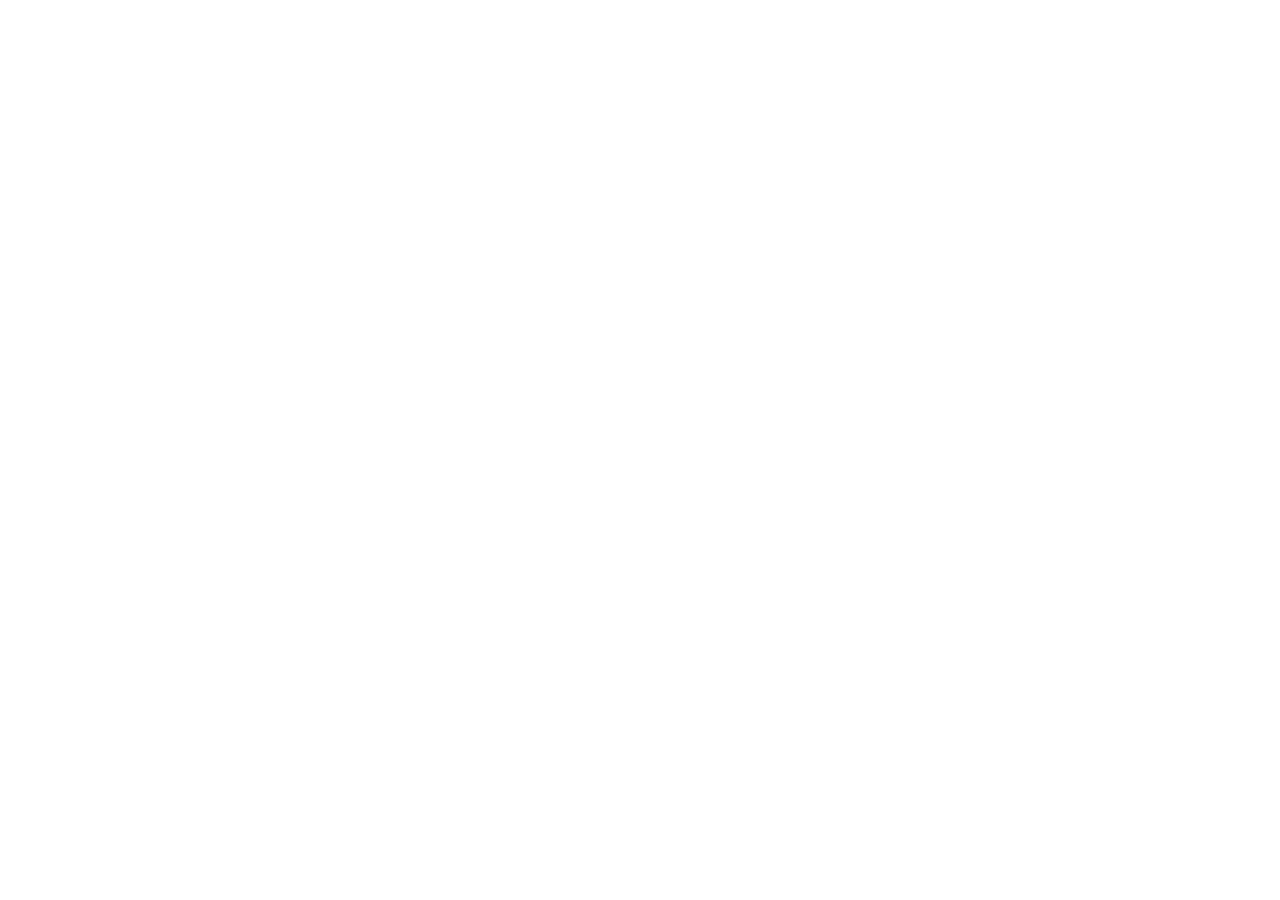
==== index.html @ 8d729cef "added files" ====
<!DOCTYPE html>
<html lang="en">
<head>
    <meta charset="UTF-8">
    <meta name="viewport" content="width=device-width, initial-scale=1.0">
    <title>Document</title>
    <link rel="stylesheet" href="styles.css" />
</head>
<body>
    
</body>
</html>
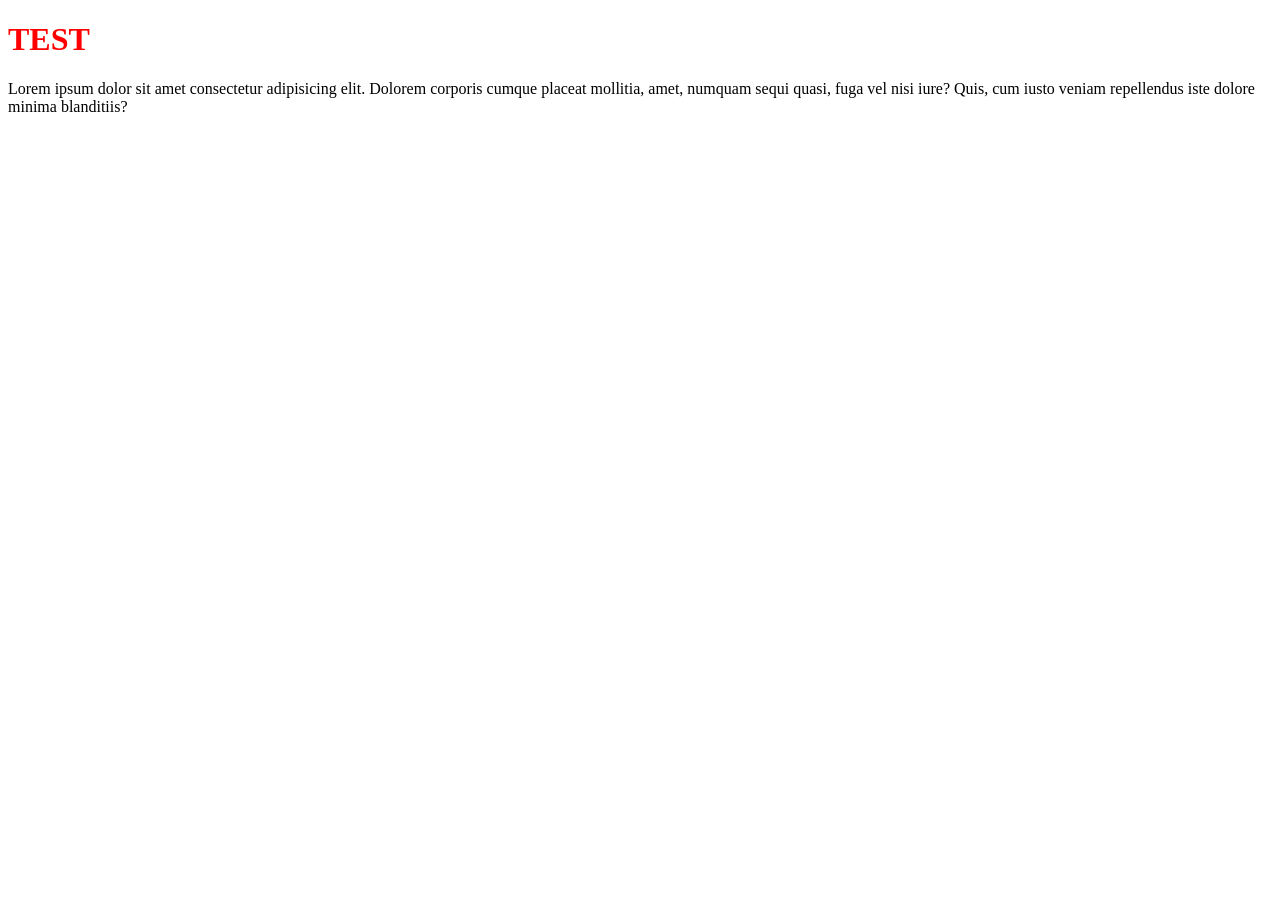
==== commit 62c7d841: "added" ====
--- a/index.html
+++ b/index.html
@@ -7,6 +7,11 @@
     <link rel="stylesheet" href="styles.css" />
 </head>
 <body>
+    <h1>TEST</h1>
+    <p>Lorem ipsum dolor sit amet consectetur adipisicing elit. Dolorem corporis
+         cumque placeat mollitia, amet, numquam sequi quasi, fuga vel nisi iure?
+          Quis, cum iusto veniam repellendus iste dolore minima blanditiis?
+    </p>
     
 </body>
 </html>
--- a/styles.css
+++ b/styles.css
@@ -0,0 +1,3 @@
+h1{
+color : red;
+}
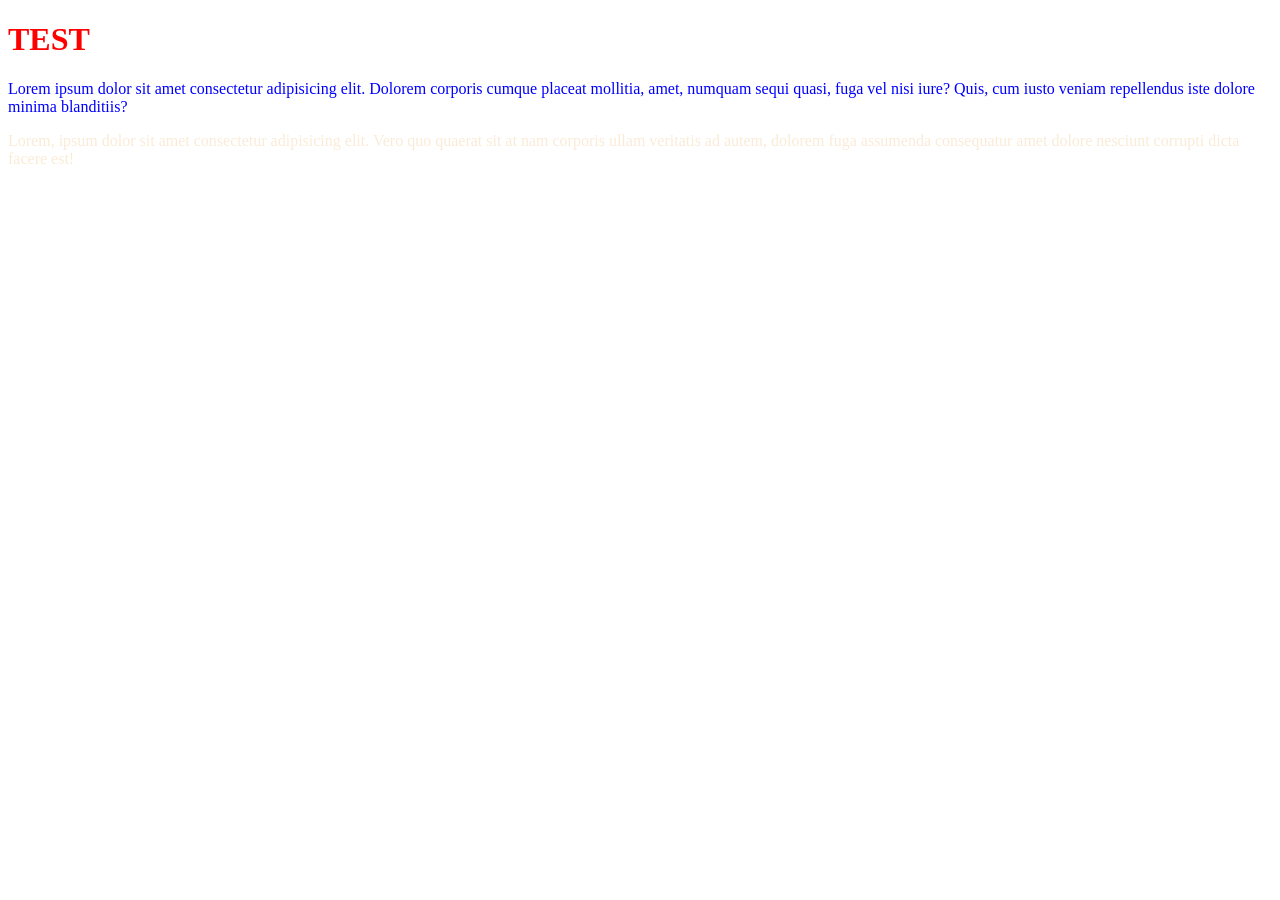
==== commit 1b4f0a44: "Added one more" ====
--- a/index.html
+++ b/index.html
@@ -12,6 +12,10 @@
          cumque placeat mollitia, amet, numquam sequi quasi, fuga vel nisi iure?
           Quis, cum iusto veniam repellendus iste dolore minima blanditiis?
     </p>
+
+    <a>Lorem, ipsum dolor sit amet consectetur adipisicing elit. Vero quo quaerat 
+        sit at nam corporis ullam veritatis ad autem, dolorem fuga assumenda consequatur
+         amet dolore nesciunt corrupti dicta facere est!</a>
     
 </body>
 </html>
--- a/styles.css
+++ b/styles.css
@@ -1,3 +1,11 @@
 h1{
 color : red;
+}
+
+p{
+color:blue;
+} 
+
+a{
+    color: antiquewhite;
 }
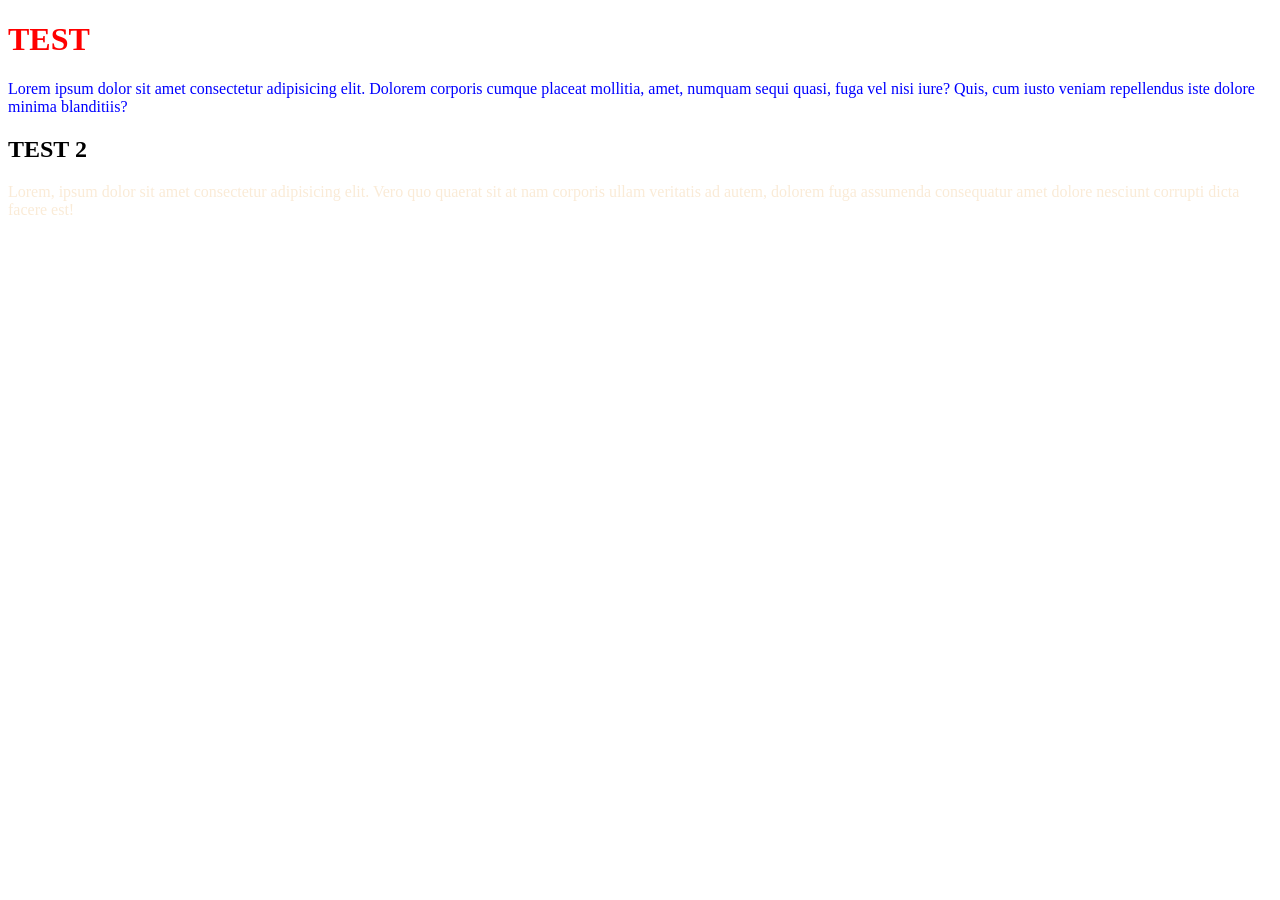
==== commit f65e0d90: "Update index.html" ====
--- a/index.html
+++ b/index.html
@@ -12,10 +12,10 @@
          cumque placeat mollitia, amet, numquam sequi quasi, fuga vel nisi iure?
           Quis, cum iusto veniam repellendus iste dolore minima blanditiis?
     </p>
-
+    <h2>TEST 2</h2>
     <a>Lorem, ipsum dolor sit amet consectetur adipisicing elit. Vero quo quaerat 
         sit at nam corporis ullam veritatis ad autem, dolorem fuga assumenda consequatur
          amet dolore nesciunt corrupti dicta facere est!</a>
     
 </body>
-</html>+</html>
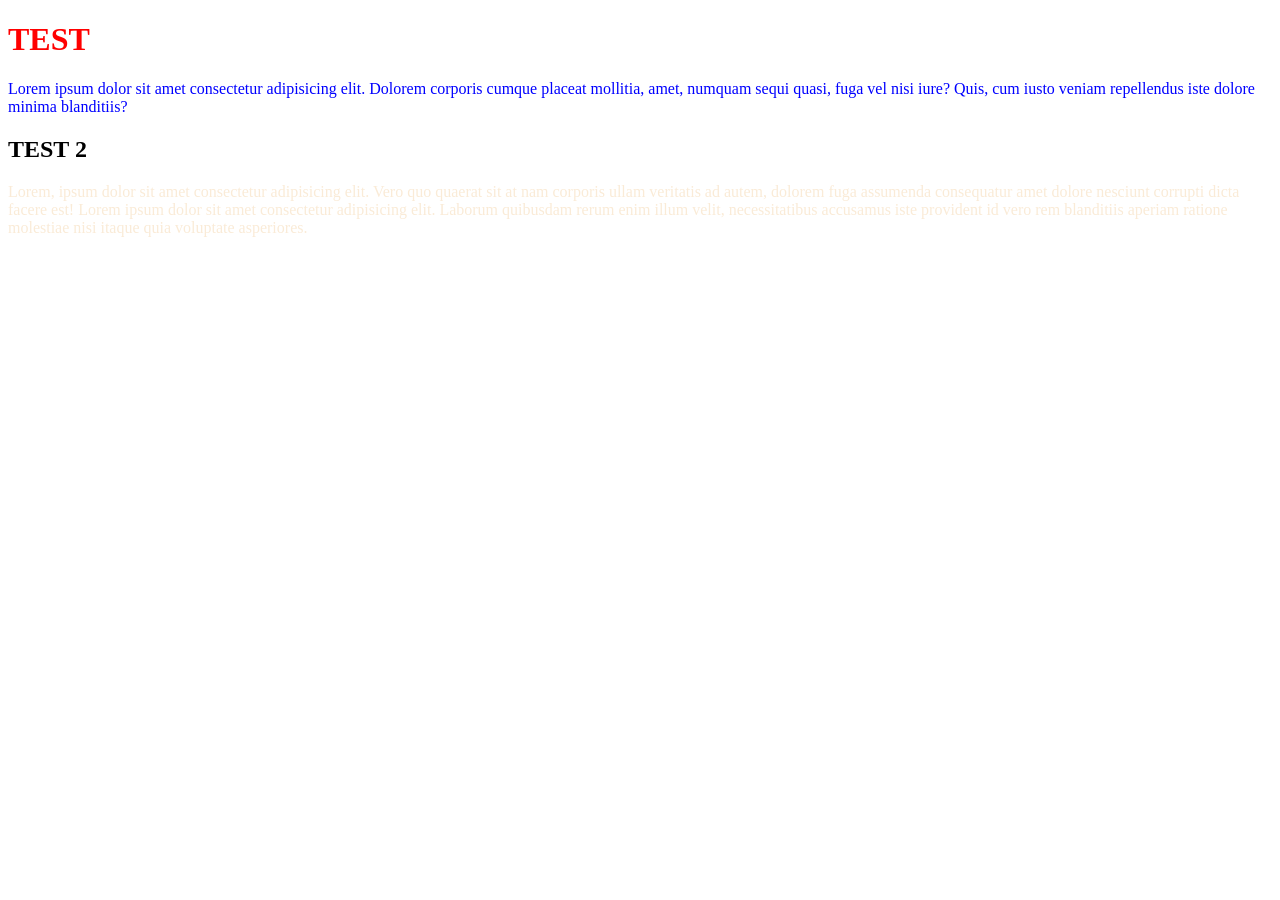
==== commit 2ad3c5e5: ",," ====
--- a/index.html
+++ b/index.html
@@ -15,7 +15,10 @@
     <h2>TEST 2</h2>
     <a>Lorem, ipsum dolor sit amet consectetur adipisicing elit. Vero quo quaerat 
         sit at nam corporis ullam veritatis ad autem, dolorem fuga assumenda consequatur
-         amet dolore nesciunt corrupti dicta facere est!</a>
+         amet dolore nesciunt corrupti dicta facere est!
+
+         Lorem ipsum dolor sit amet consectetur adipisicing elit. Laborum quibusdam rerum enim illum velit, necessitatibus accusamus iste provident id vero rem blanditiis aperiam ratione molestiae nisi itaque quia voluptate asperiores.
+    </a>
     
 </body>
 </html>
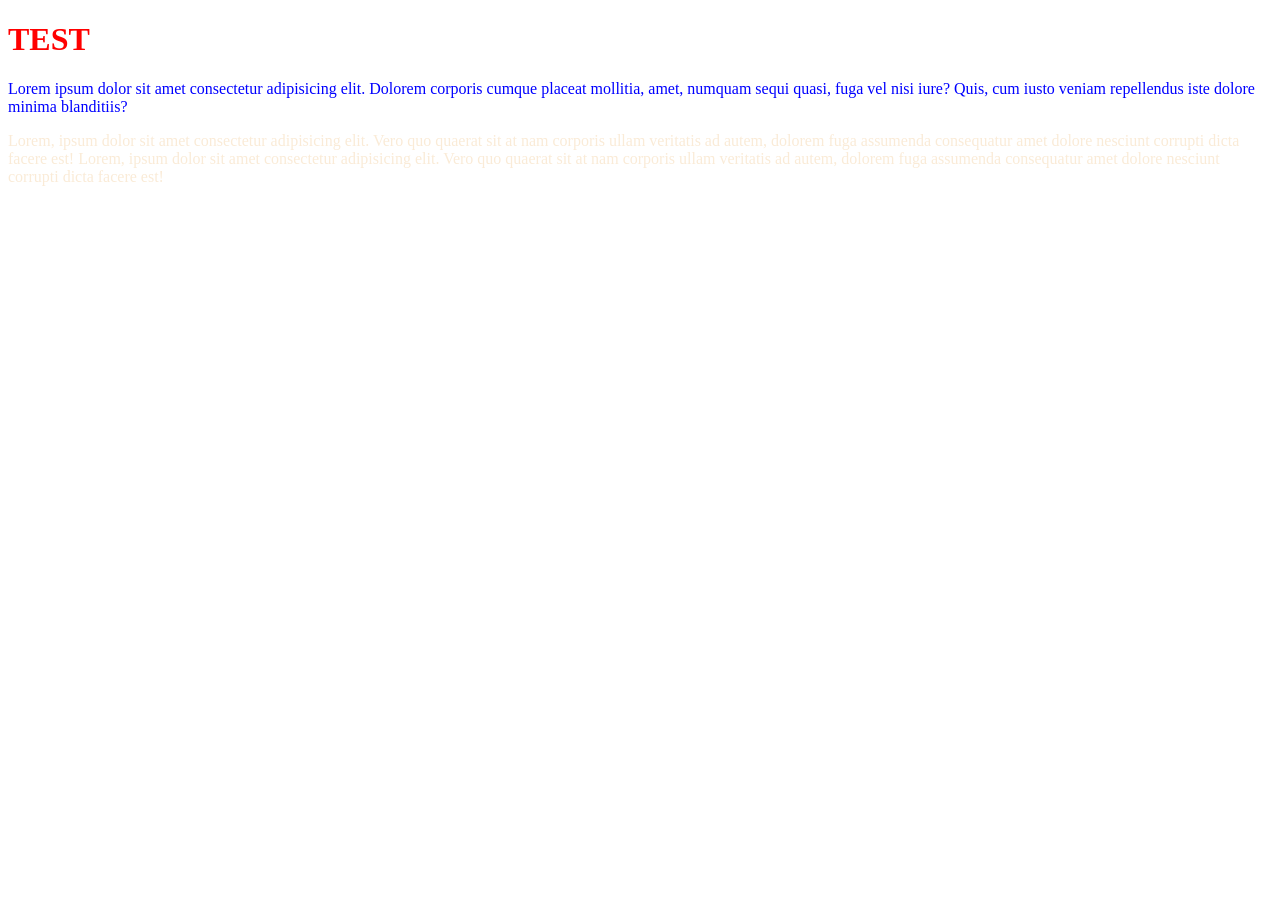
==== commit 6880441a: "checkout" ====
--- a/index.html
+++ b/index.html
@@ -12,13 +12,14 @@
          cumque placeat mollitia, amet, numquam sequi quasi, fuga vel nisi iure?
           Quis, cum iusto veniam repellendus iste dolore minima blanditiis?
     </p>
-    <h2>TEST 2</h2>
+
     <a>Lorem, ipsum dolor sit amet consectetur adipisicing elit. Vero quo quaerat 
         sit at nam corporis ullam veritatis ad autem, dolorem fuga assumenda consequatur
-         amet dolore nesciunt corrupti dicta facere est!
-
-         Lorem ipsum dolor sit amet consectetur adipisicing elit. Laborum quibusdam rerum enim illum velit, necessitatibus accusamus iste provident id vero rem blanditiis aperiam ratione molestiae nisi itaque quia voluptate asperiores.
-    </a>
+         amet dolore nesciunt corrupti dicta facere est!</a>
+         
+    <a>Lorem, ipsum dolor sit amet consectetur adipisicing elit. Vero quo quaerat 
+        sit at nam corporis ullam veritatis ad autem, dolorem fuga assumenda consequatur
+         amet dolore nesciunt corrupti dicta facere est!</a>
     
 </body>
-</html>
+</html>
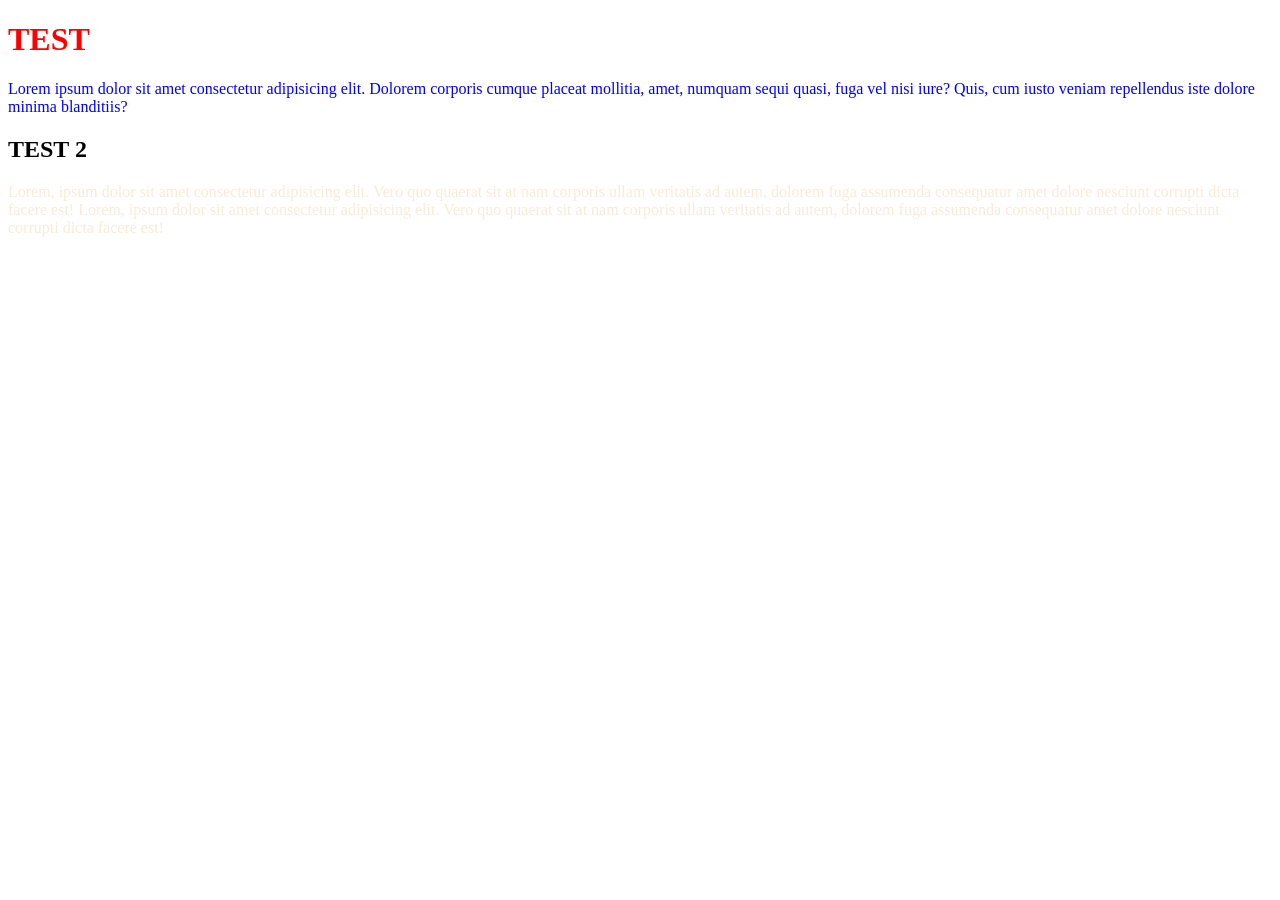
==== commit 4c306713: "Merge branch 'main' into feature3" ====
--- a/index.html
+++ b/index.html
@@ -12,7 +12,7 @@
          cumque placeat mollitia, amet, numquam sequi quasi, fuga vel nisi iure?
           Quis, cum iusto veniam repellendus iste dolore minima blanditiis?
     </p>
-
+    <h2>TEST 2</h2>
     <a>Lorem, ipsum dolor sit amet consectetur adipisicing elit. Vero quo quaerat 
         sit at nam corporis ullam veritatis ad autem, dolorem fuga assumenda consequatur
          amet dolore nesciunt corrupti dicta facere est!</a>
@@ -20,6 +20,5 @@
     <a>Lorem, ipsum dolor sit amet consectetur adipisicing elit. Vero quo quaerat 
         sit at nam corporis ullam veritatis ad autem, dolorem fuga assumenda consequatur
          amet dolore nesciunt corrupti dicta facere est!</a>
-    
 </body>
-</html>+</html>
